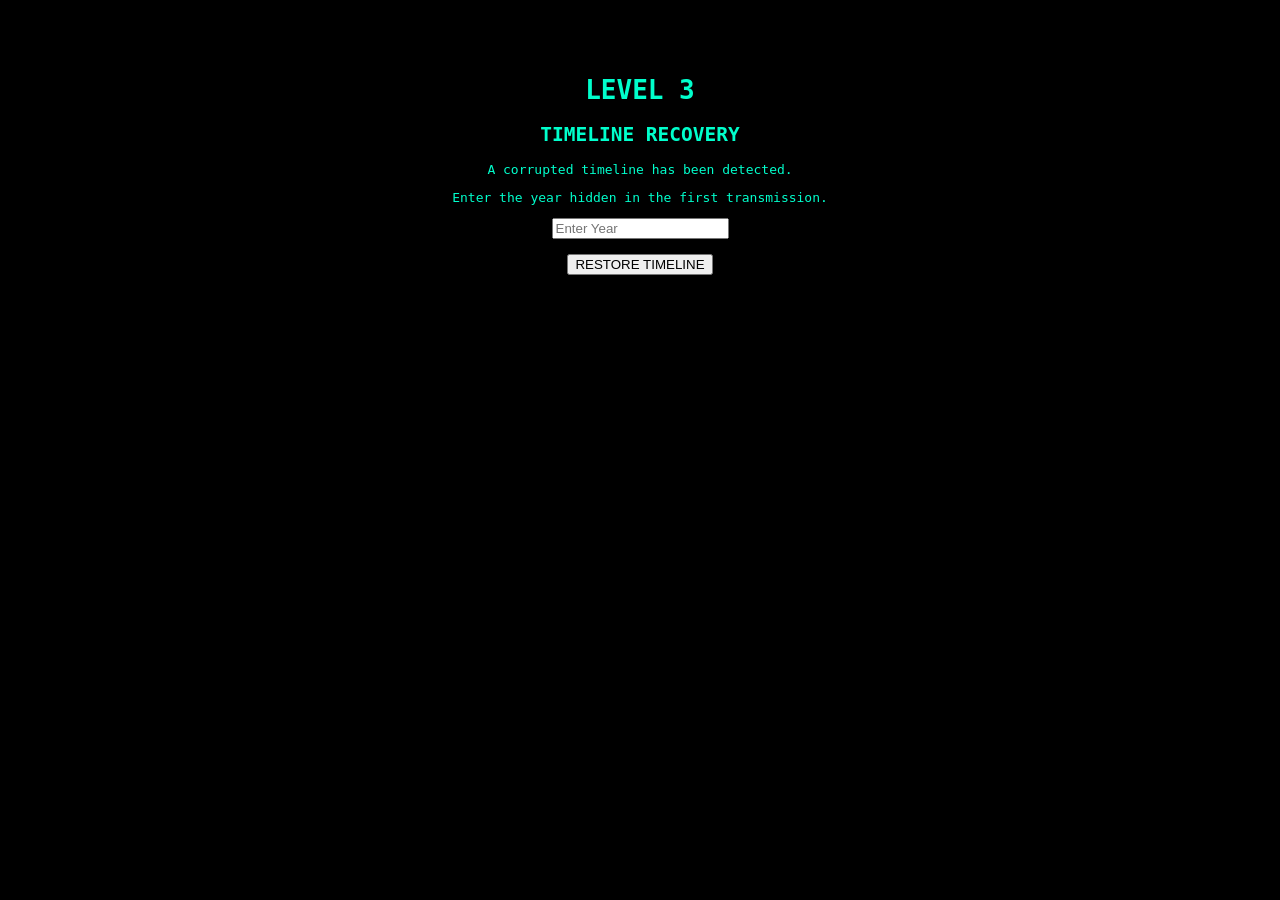
==== level3.html @ 46a3c93f "Create level3.html" ====
<!DOCTYPE html>
<html lang="en">
<head>
<meta charset="UTF-8">
<meta name="viewport" content="width=device-width, initial-scale=1.0">
<title>Level 3 - Timeline Puzzle</title>
</head>
<body style="background:black;color:#00ffcc;font-family:monospace;text-align:center;padding-top:50px;">

<h1>LEVEL 3</h1>

<h2>TIMELINE RECOVERY</h2>

<p>
A corrupted timeline has been detected.
</p>

<p>
Enter the year hidden in the first transmission.
</p>

<input
type="number"
id="year"
placeholder="Enter Year">

<br><br>

<button onclick="checkYear()">
RESTORE TIMELINE
</button>

<script>

function checkYear(){

let year =
document.getElementById("year")
.value;

if(year=="2047"){

let xp =
Number(localStorage.getItem("xp")) || 0;

xp += 200;

localStorage.setItem("xp",xp);

localStorage.setItem(
"level3",
"completed"
);

alert(
"Timeline Restored!\n+200 XP"
);

window.location.href =
"level4.html";

}
else{

alert(
"Incorrect year.\nSearch the first clue again."
);

}

}

</script>

</body>
</html>
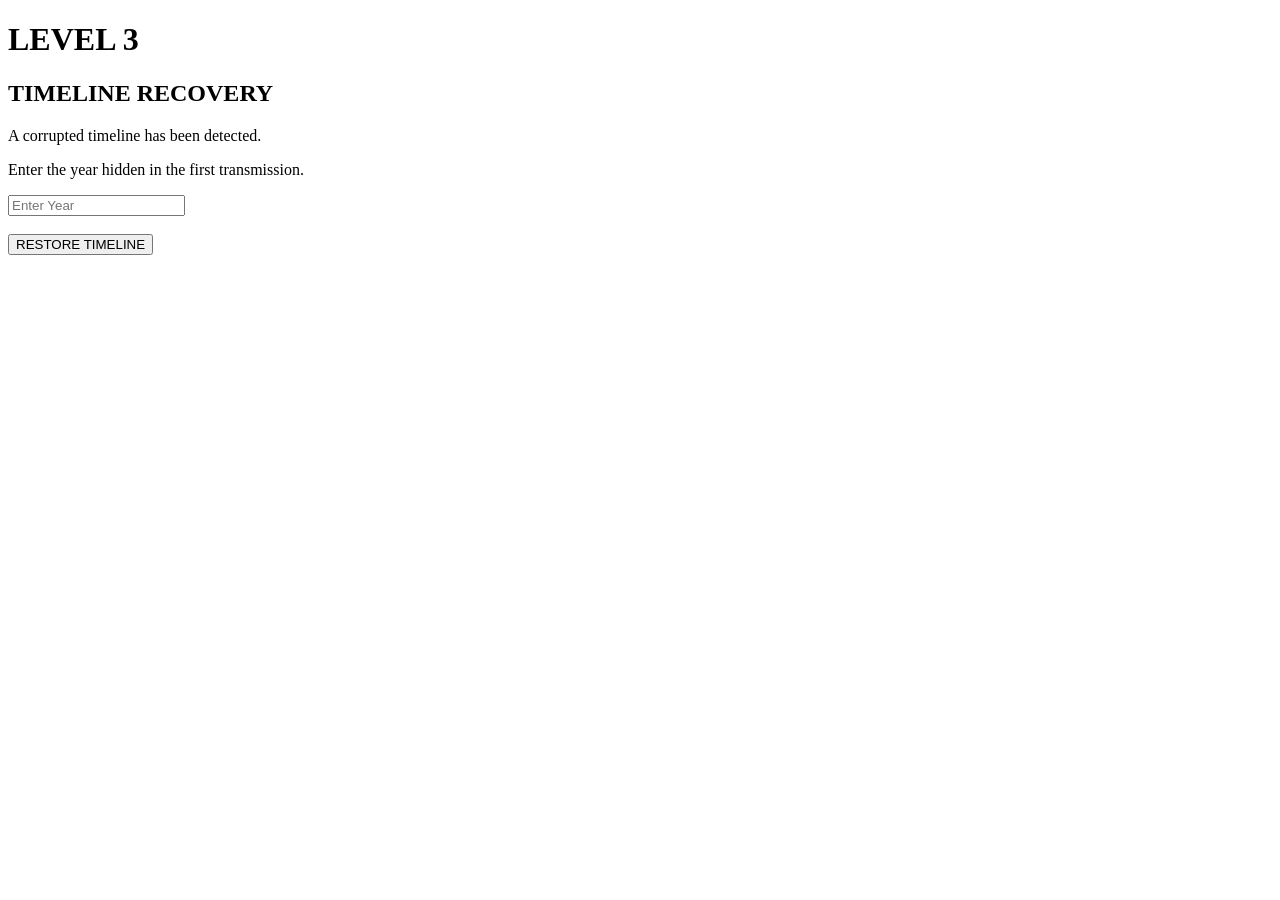
==== commit d26331e5: "Update level3.html" ====
--- a/level3.html
+++ b/level3.html
@@ -4,8 +4,13 @@
 <meta charset="UTF-8">
 <meta name="viewport" content="width=device-width, initial-scale=1.0">
 <title>Level 3 - Timeline Puzzle</title>
+
+<link rel="stylesheet" href="css/style.css">
+
 </head>
-<body style="background:black;color:#00ffcc;font-family:monospace;text-align:center;padding-top:50px;">
+<body>
+
+<div class="container">
 
 <h1>LEVEL 3</h1>
 
@@ -30,13 +35,14 @@
 RESTORE TIMELINE
 </button>
 
+</div>
+
 <script>
 
 function checkYear(){
 
 let year =
-document.getElementById("year")
-.value;
+document.getElementById("year").value;
 
 if(year=="2047"){
 
@@ -52,9 +58,7 @@
 "completed"
 );
 
-alert(
-"Timeline Restored!\n+200 XP"
-);
+alert("Timeline Restored! +200 XP");
 
 window.location.href =
 "level4.html";
@@ -63,7 +67,7 @@
 else{
 
 alert(
-"Incorrect year.\nSearch the first clue again."
+"Incorrect year. Search the first clue again."
 );
 
 }
@@ -72,5 +76,7 @@
 
 </script>
 
+<script src="js/game.js"></script>
+
 </body>
 </html>
